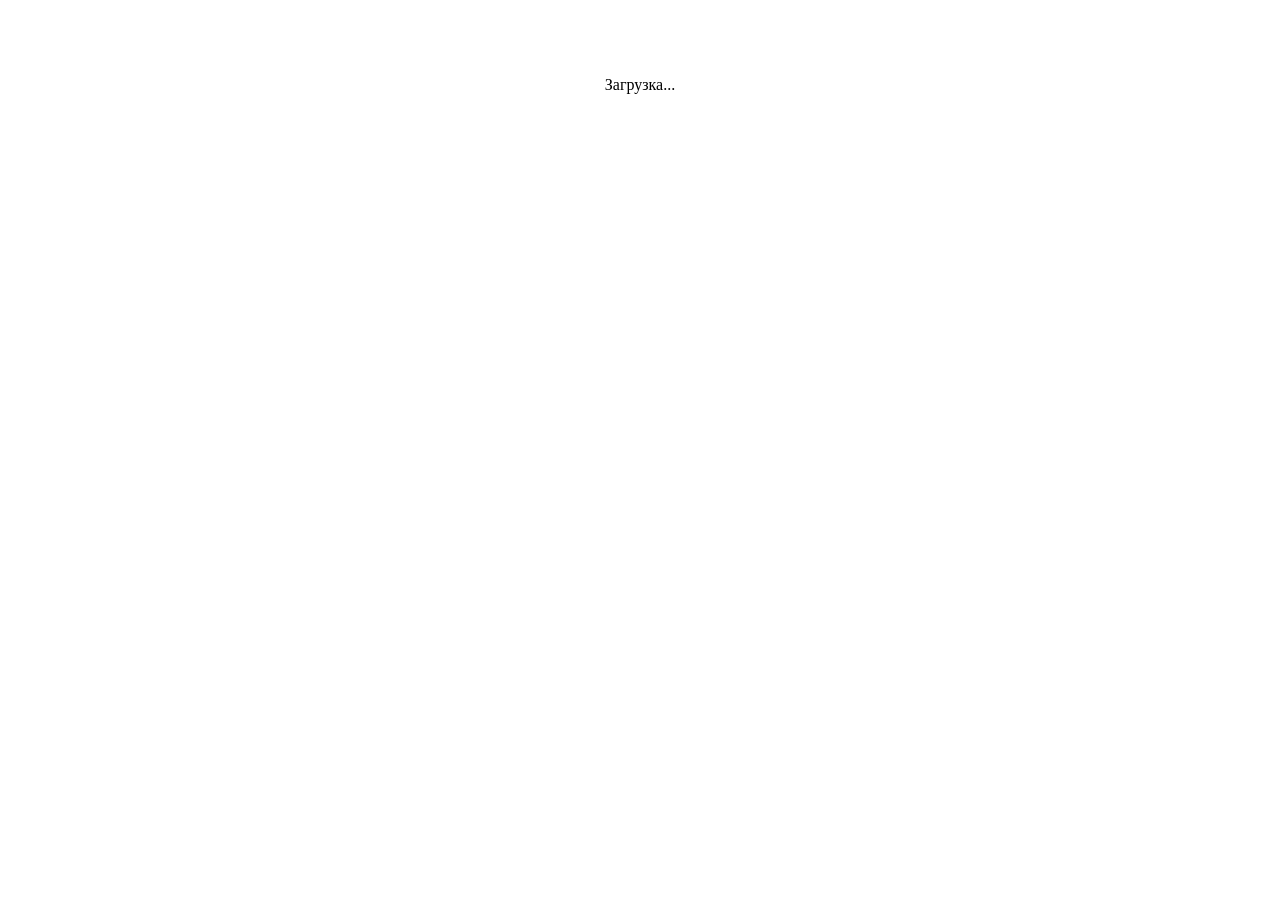
==== dashboard.html @ 2702536c "Add files via upload" ====
<!DOCTYPE html>
<html lang="ru">
<head>
  <meta charset="UTF-8">
  <meta name="viewport" content="width=device-width, initial-scale=1.0">
  <title>Кабинет — MentorHub</title>
  <link rel="stylesheet" href="css/reset.css">
  <link rel="stylesheet" href="css/styles.css">
  <style>
    .dashboard-grid {
      display: grid;
      grid-template-columns: 260px 1fr;
      gap: 32px;
      padding: 40px 0;
    }
    .dashboard-sidebar {
      background: var(--white);
      border-radius: var(--radius-lg);
      box-shadow: var(--shadow);
      padding: 24px;
      height: fit-content;
      position: sticky;
      top: 80px;
    }
    .sidebar-profile {
      text-align: center;
      margin-bottom: 24px;
      padding-bottom: 24px;
      border-bottom: 1px solid var(--gray-200);
    }
    .sidebar-profile__avatar {
      width: 72px;
      height: 72px;
      border-radius: 50%;
      background: var(--primary-light);
      display: flex;
      align-items: center;
      justify-content: center;
      font-size: 1.75rem;
      font-weight: 700;
      color: var(--primary);
      margin: 0 auto 12px;
    }
    .sidebar-profile__name {
      font-weight: 600;
      font-size: 1rem;
      margin-bottom: 4px;
    }
    .sidebar-profile__role {
      font-size: 0.85rem;
      color: var(--gray-500);
    }
    .sidebar-nav {
      display: flex;
      flex-direction: column;
      gap: 4px;
      margin-bottom: 24px;
    }
    .sidebar-nav a {
      padding: 10px 14px;
      border-radius: var(--radius);
      color: var(--gray-600);
      font-size: 0.9rem;
      text-decoration: none;
      transition: all var(--transition);
    }
    .sidebar-nav a:hover {
      background: var(--gray-100);
      color: var(--gray-900);
    }
    .sidebar-nav a.active {
      background: var(--primary-light);
      color: var(--primary);
      font-weight: 500;
    }
    .plan-card {
      background: var(--gray-50);
      border: 2px solid var(--gray-200);
      border-radius: var(--radius-lg);
      padding: 16px;
      text-align: center;
    }
    .plan-card--pro {
      background: linear-gradient(135deg, var(--primary-light) 0%, #ede9fe 100%);
      border-color: var(--primary);
    }
    .plan-card__title {
      font-weight: 700;
      font-size: 1rem;
      margin-bottom: 4px;
    }
    .plan-card__desc {
      font-size: 0.8rem;
      color: var(--gray-500);
      margin-bottom: 8px;
    }
    .booking-card {
      background: var(--white);
      border-radius: var(--radius-lg);
      padding: 20px;
      box-shadow: var(--shadow);
      margin-bottom: 12px;
      display: flex;
      align-items: flex-start;
      gap: 16px;
      flex-wrap: wrap;
    }
    .booking-card__info {
      flex: 1;
      min-width: 200px;
    }
    .booking-card__name {
      font-weight: 600;
      font-size: 1rem;
      margin-bottom: 4px;
    }
    .booking-card__meta {
      font-size: 0.85rem;
      color: var(--gray-500);
      margin-bottom: 6px;
    }
    .booking-card__desc {
      font-size: 0.85rem;
      color: var(--gray-600);
      line-height: 1.5;
    }
    .booking-card__status {
      flex-shrink: 0;
    }
    .booking-card__actions {
      width: 100%;
      display: flex;
      gap: 8px;
      margin-top: 4px;
    }
    .status-badge {
      display: inline-block;
      padding: 4px 12px;
      border-radius: 99px;
      font-size: 0.75rem;
      font-weight: 600;
    }
    .status-badge--warning {
      background: #fef3c7;
      color: #92400e;
    }
    .status-badge--success {
      background: #d1fae5;
      color: #065f46;
    }
    .status-badge--danger {
      background: #fee2e2;
      color: #991b1b;
    }
    .empty-state {
      text-align: center;
      padding: 60px 0;
      color: var(--gray-400);
    }
    .dashboard-main {
      min-width: 0;
    }
    @media (max-width: 768px) {
      .dashboard-grid {
        grid-template-columns: 1fr;
        padding: 24px 0;
      }
      .dashboard-sidebar {
        position: static;
      }
      .booking-card {
        flex-direction: column;
      }
      .booking-card__actions {
        flex-direction: column;
      }
    }
  </style>
</head>
<body>
  <nav id="navbar"></nav>

  <section class="section">
    <div class="container">
      <div id="dashboard-content">
        <p style="text-align:center;color:var(--gray-400);padding:60px 0;">Загрузка...</p>
      </div>
    </div>
  </section>

  <footer id="footer"></footer>

  <script src="https://unpkg.com/@supabase/supabase-js@2"></script>
  <script src="js/config.js"></script>
  <script src="js/app.js"></script>
  <script src="js/dashboard.js"></script>
  <script>
    document.addEventListener('DOMContentLoaded', async () => {
      const user = await getUser();
      if (!user) {
        window.location.href = 'login.html';
        return;
      }

      try {
        const data = await loadDashboard();
        renderDashboard(data, document.getElementById('dashboard-content'));
      } catch (e) {
        document.getElementById('dashboard-content').innerHTML =
          '<p style="text-align:center;color:var(--danger);padding:60px 0;">Не удалось загрузить кабинет</p>';
      }
    });
  </script>
</body>
</html>
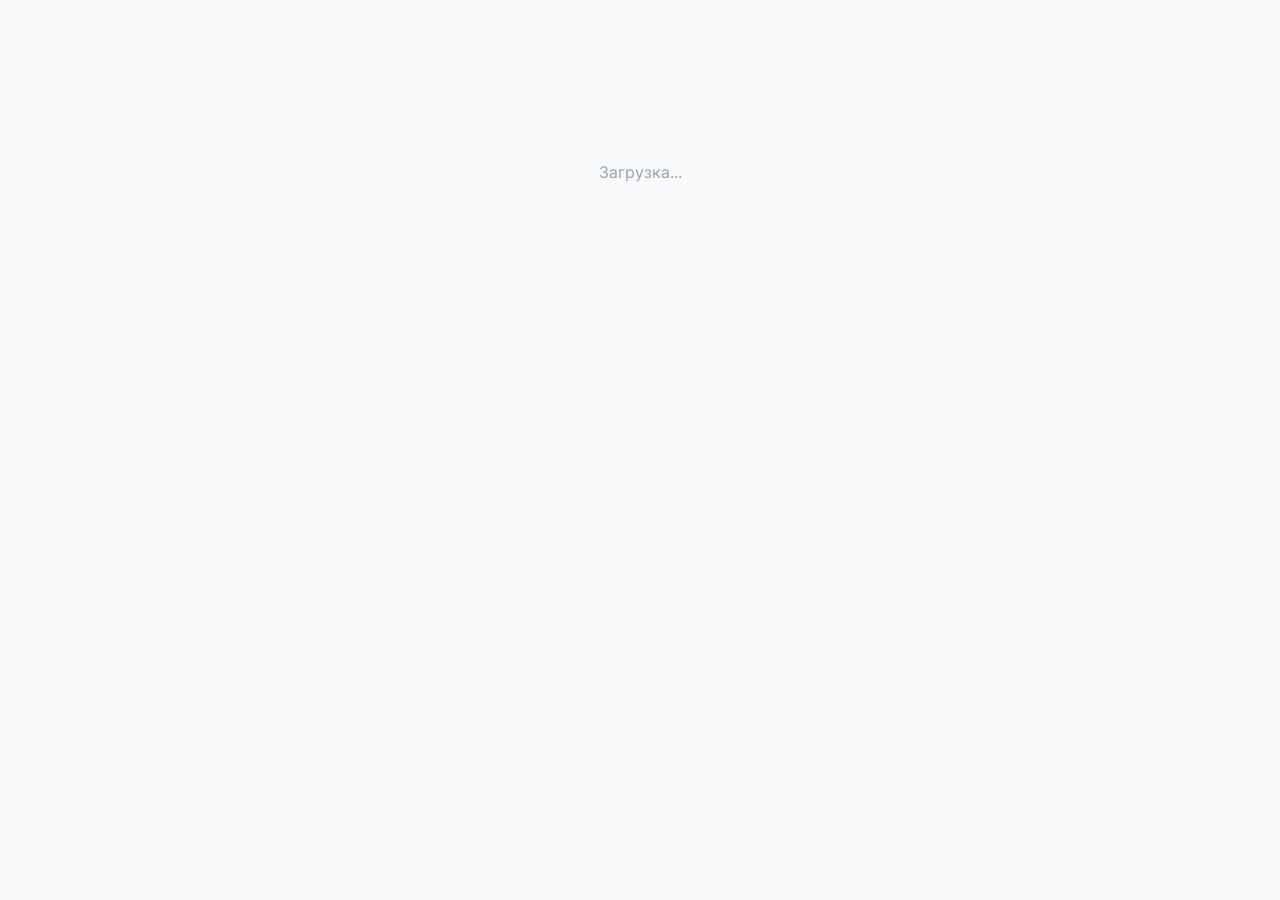
==== commit 612688f1: "Add files via upload" ====
--- a/dashboard.html
+++ b/dashboard.html
@@ -6,176 +6,6 @@
   <title>Кабинет — MentorHub</title>
   <link rel="stylesheet" href="css/reset.css">
   <link rel="stylesheet" href="css/styles.css">
-  <style>
-    .dashboard-grid {
-      display: grid;
-      grid-template-columns: 260px 1fr;
-      gap: 32px;
-      padding: 40px 0;
-    }
-    .dashboard-sidebar {
-      background: var(--white);
-      border-radius: var(--radius-lg);
-      box-shadow: var(--shadow);
-      padding: 24px;
-      height: fit-content;
-      position: sticky;
-      top: 80px;
-    }
-    .sidebar-profile {
-      text-align: center;
-      margin-bottom: 24px;
-      padding-bottom: 24px;
-      border-bottom: 1px solid var(--gray-200);
-    }
-    .sidebar-profile__avatar {
-      width: 72px;
-      height: 72px;
-      border-radius: 50%;
-      background: var(--primary-light);
-      display: flex;
-      align-items: center;
-      justify-content: center;
-      font-size: 1.75rem;
-      font-weight: 700;
-      color: var(--primary);
-      margin: 0 auto 12px;
-    }
-    .sidebar-profile__name {
-      font-weight: 600;
-      font-size: 1rem;
-      margin-bottom: 4px;
-    }
-    .sidebar-profile__role {
-      font-size: 0.85rem;
-      color: var(--gray-500);
-    }
-    .sidebar-nav {
-      display: flex;
-      flex-direction: column;
-      gap: 4px;
-      margin-bottom: 24px;
-    }
-    .sidebar-nav a {
-      padding: 10px 14px;
-      border-radius: var(--radius);
-      color: var(--gray-600);
-      font-size: 0.9rem;
-      text-decoration: none;
-      transition: all var(--transition);
-    }
-    .sidebar-nav a:hover {
-      background: var(--gray-100);
-      color: var(--gray-900);
-    }
-    .sidebar-nav a.active {
-      background: var(--primary-light);
-      color: var(--primary);
-      font-weight: 500;
-    }
-    .plan-card {
-      background: var(--gray-50);
-      border: 2px solid var(--gray-200);
-      border-radius: var(--radius-lg);
-      padding: 16px;
-      text-align: center;
-    }
-    .plan-card--pro {
-      background: linear-gradient(135deg, var(--primary-light) 0%, #ede9fe 100%);
-      border-color: var(--primary);
-    }
-    .plan-card__title {
-      font-weight: 700;
-      font-size: 1rem;
-      margin-bottom: 4px;
-    }
-    .plan-card__desc {
-      font-size: 0.8rem;
-      color: var(--gray-500);
-      margin-bottom: 8px;
-    }
-    .booking-card {
-      background: var(--white);
-      border-radius: var(--radius-lg);
-      padding: 20px;
-      box-shadow: var(--shadow);
-      margin-bottom: 12px;
-      display: flex;
-      align-items: flex-start;
-      gap: 16px;
-      flex-wrap: wrap;
-    }
-    .booking-card__info {
-      flex: 1;
-      min-width: 200px;
-    }
-    .booking-card__name {
-      font-weight: 600;
-      font-size: 1rem;
-      margin-bottom: 4px;
-    }
-    .booking-card__meta {
-      font-size: 0.85rem;
-      color: var(--gray-500);
-      margin-bottom: 6px;
-    }
-    .booking-card__desc {
-      font-size: 0.85rem;
-      color: var(--gray-600);
-      line-height: 1.5;
-    }
-    .booking-card__status {
-      flex-shrink: 0;
-    }
-    .booking-card__actions {
-      width: 100%;
-      display: flex;
-      gap: 8px;
-      margin-top: 4px;
-    }
-    .status-badge {
-      display: inline-block;
-      padding: 4px 12px;
-      border-radius: 99px;
-      font-size: 0.75rem;
-      font-weight: 600;
-    }
-    .status-badge--warning {
-      background: #fef3c7;
-      color: #92400e;
-    }
-    .status-badge--success {
-      background: #d1fae5;
-      color: #065f46;
-    }
-    .status-badge--danger {
-      background: #fee2e2;
-      color: #991b1b;
-    }
-    .empty-state {
-      text-align: center;
-      padding: 60px 0;
-      color: var(--gray-400);
-    }
-    .dashboard-main {
-      min-width: 0;
-    }
-    @media (max-width: 768px) {
-      .dashboard-grid {
-        grid-template-columns: 1fr;
-        padding: 24px 0;
-      }
-      .dashboard-sidebar {
-        position: static;
-      }
-      .booking-card {
-        flex-direction: column;
-      }
-      .booking-card__actions {
-        flex-direction: column;
-      }
-    }
-  </style>
 </head>
 <body>
   <nav id="navbar"></nav>
@@ -183,7 +13,7 @@
   <section class="section">
     <div class="container">
       <div id="dashboard-content">
-        <p style="text-align:center;color:var(--gray-400);padding:60px 0;">Загрузка...</p>
+        <p style="text-align:center;color:var(--gray-400);padding:80px 0;">Загрузка...</p>
       </div>
     </div>
   </section>
@@ -206,8 +36,9 @@
         const data = await loadDashboard();
         renderDashboard(data, document.getElementById('dashboard-content'));
       } catch (e) {
+        console.error(e);
         document.getElementById('dashboard-content').innerHTML =
-          '<p style="text-align:center;color:var(--danger);padding:60px 0;">Не удалось загрузить кабинет</p>';
+          '<p style="text-align:center;color:var(--danger);padding:80px 0;">Не удалось загрузить кабинет</p>';
       }
     });
   </script>
--- a/css/styles.css
+++ b/css/styles.css
@@ -0,0 +1,1090 @@
+@import url('https://fonts.googleapis.com/css2?family=Inter:wght@400;500;600;700;800&display=swap');
+
+:root {
+  --primary: #4f46e5;
+  --primary-dark: #4338ca;
+  --primary-light: #eef2ff;
+  --primary-50: #e0e7ff;
+  --gray-50: #f9fafb;
+  --gray-100: #f3f4f6;
+  --gray-200: #e5e7eb;
+  --gray-300: #d1d5db;
+  --gray-400: #9ca3af;
+  --gray-500: #6b7280;
+  --gray-600: #4b5563;
+  --gray-700: #374151;
+  --gray-800: #1f2937;
+  --gray-900: #111827;
+  --white: #ffffff;
+  --danger: #ef4444;
+  --success: #10b981;
+  --warning: #f59e0b;
+  --radius: 10px;
+  --radius-lg: 16px;
+  --radius-xl: 24px;
+  --shadow: 0 1px 3px rgba(0,0,0,0.06), 0 1px 2px rgba(0,0,0,0.04);
+  --shadow-md: 0 4px 6px rgba(0,0,0,0.05), 0 2px 4px rgba(0,0,0,0.04);
+  --shadow-lg: 0 10px 25px rgba(0,0,0,0.08), 0 4px 10px rgba(0,0,0,0.04);
+  --shadow-xl: 0 20px 40px rgba(0,0,0,0.1);
+  --max-width: 1200px;
+  --transition: 0.2s cubic-bezier(0.4, 0, 0.2, 1);
+}
+
+* { box-sizing: border-box; margin: 0; padding: 0; }
+
+body {
+  font-family: 'Inter', -apple-system, BlinkMacSystemFont, sans-serif;
+  color: var(--gray-800);
+  background: var(--gray-50);
+  line-height: 1.6;
+  -webkit-font-smoothing: antialiased;
+}
+
+a { color: inherit; text-decoration: none; }
+img { max-width: 100%; display: block; }
+button, input, select, textarea { font: inherit; }
+ul, ol { list-style: none; }
+
+.container {
+  max-width: var(--max-width);
+  margin: 0 auto;
+  padding: 0 24px;
+}
+
+/* Navbar */
+.navbar {
+  display: flex;
+  align-items: center;
+  justify-content: space-between;
+  padding: 16px 24px;
+  background: rgba(255,255,255,0.85);
+  backdrop-filter: blur(20px);
+  -webkit-backdrop-filter: blur(20px);
+  border-bottom: 1px solid rgba(0,0,0,0.06);
+  position: sticky;
+  top: 0;
+  z-index: 100;
+}
+
+.navbar__logo {
+  font-size: 1.4rem;
+  font-weight: 800;
+  color: var(--primary);
+  letter-spacing: -0.5px;
+}
+
+.navbar__links {
+  display: flex;
+  align-items: center;
+  gap: 8px;
+}
+
+.navbar__link {
+  font-size: 0.9rem;
+  font-weight: 500;
+  color: var(--gray-600);
+  padding: 8px 16px;
+  border-radius: var(--radius);
+  transition: all var(--transition);
+}
+
+.navbar__link:hover {
+  color: var(--primary);
+  background: var(--primary-light);
+}
+
+/* Buttons */
+.btn {
+  display: inline-flex;
+  align-items: center;
+  justify-content: center;
+  gap: 8px;
+  padding: 12px 24px;
+  border-radius: var(--radius);
+  font-weight: 600;
+  font-size: 0.9rem;
+  transition: all var(--transition);
+  border: none;
+  cursor: pointer;
+  text-decoration: none;
+}
+
+.btn--primary {
+  background: var(--primary);
+  color: var(--white);
+  box-shadow: 0 1px 2px rgba(79, 70, 229, 0.3);
+}
+
+.btn--primary:hover {
+  background: var(--primary-dark);
+  box-shadow: 0 4px 12px rgba(79, 70, 229, 0.35);
+  transform: translateY(-1px);
+}
+
+.btn--outline {
+  border: 2px solid var(--gray-200);
+  color: var(--gray-700);
+  background: var(--white);
+}
+
+.btn--outline:hover {
+  border-color: var(--primary);
+  color: var(--primary);
+  background: var(--primary-light);
+}
+
+.btn--sm {
+  padding: 8px 16px;
+  font-size: 0.8rem;
+}
+
+.btn--lg {
+  padding: 16px 32px;
+  font-size: 1rem;
+}
+
+.btn--danger {
+  background: var(--danger);
+  color: var(--white);
+}
+
+.btn--danger:hover {
+  background: #dc2626;
+}
+
+.btn--ghost {
+  background: transparent;
+  color: var(--gray-600);
+}
+
+.btn--ghost:hover {
+  background: var(--gray-100);
+  color: var(--gray-900);
+}
+
+/* Hero */
+.hero {
+  padding: 100px 0 80px;
+  text-align: center;
+  background: linear-gradient(180deg, var(--primary-light) 0%, var(--white) 100%);
+  position: relative;
+  overflow: hidden;
+}
+
+.hero::before {
+  content: '';
+  position: absolute;
+  top: -50%;
+  left: -50%;
+  width: 200%;
+  height: 200%;
+  background: radial-gradient(circle at 30% 50%, rgba(79, 70, 229, 0.08) 0%, transparent 50%);
+  pointer-events: none;
+}
+
+.hero__badge {
+  display: inline-flex;
+  align-items: center;
+  gap: 8px;
+  background: var(--white);
+  border: 1px solid var(--gray-200);
+  padding: 8px 16px;
+  border-radius: 99px;
+  font-size: 0.85rem;
+  color: var(--gray-600);
+  margin-bottom: 24px;
+  box-shadow: var(--shadow);
+}
+
+.hero__title {
+  font-size: 3.5rem;
+  font-weight: 800;
+  color: var(--gray-900);
+  margin-bottom: 20px;
+  letter-spacing: -1.5px;
+  line-height: 1.1;
+  position: relative;
+}
+
+.hero__title span {
+  background: linear-gradient(135deg, var(--primary) 0%, #7c3aed 100%);
+  -webkit-background-clip: text;
+  -webkit-text-fill-color: transparent;
+  background-clip: text;
+}
+
+.hero__subtitle {
+  font-size: 1.2rem;
+  color: var(--gray-500);
+  margin-bottom: 40px;
+  max-width: 560px;
+  margin-left: auto;
+  margin-right: auto;
+  line-height: 1.7;
+}
+
+.hero__actions {
+  display: flex;
+  gap: 16px;
+  justify-content: center;
+  flex-wrap: wrap;
+}
+
+/* Section */
+.section {
+  padding: 80px 0;
+}
+
+.section__title {
+  font-size: 2rem;
+  font-weight: 800;
+  text-align: center;
+  margin-bottom: 12px;
+  letter-spacing: -0.5px;
+}
+
+.section__subtitle {
+  text-align: center;
+  color: var(--gray-500);
+  margin-bottom: 48px;
+  font-size: 1.05rem;
+}
+
+/* Cards Grid */
+.cards-grid {
+  display: grid;
+  grid-template-columns: repeat(auto-fill, minmax(320px, 1fr));
+  gap: 24px;
+}
+
+/* Mentor Card */
+.mentor-card {
+  background: var(--white);
+  border-radius: var(--radius-lg);
+  padding: 28px;
+  box-shadow: var(--shadow);
+  transition: all 0.3s cubic-bezier(0.4, 0, 0.2, 1);
+  display: flex;
+  flex-direction: column;
+  color: inherit;
+  text-decoration: none;
+  cursor: pointer;
+  border: 1px solid transparent;
+}
+
+.mentor-card:hover {
+  box-shadow: var(--shadow-xl);
+  transform: translateY(-4px);
+  border-color: var(--primary-50);
+}
+
+.mentor-card__header {
+  display: flex;
+  align-items: center;
+  gap: 16px;
+  margin-bottom: 16px;
+}
+
+.mentor-card__avatar {
+  width: 56px;
+  height: 56px;
+  border-radius: 16px;
+  background: linear-gradient(135deg, var(--primary) 0%, #7c3aed 100%);
+  display: flex;
+  align-items: center;
+  justify-content: center;
+  font-size: 1.25rem;
+  font-weight: 700;
+  color: var(--white);
+  flex-shrink: 0;
+}
+
+.mentor-card__name {
+  font-size: 1.1rem;
+  font-weight: 700;
+  margin-bottom: 2px;
+}
+
+.mentor-card__rating {
+  display: flex;
+  align-items: center;
+  gap: 4px;
+  color: var(--warning);
+  font-weight: 600;
+  font-size: 0.85rem;
+}
+
+.mentor-card__topics {
+  display: flex;
+  flex-wrap: wrap;
+  gap: 8px;
+  margin-bottom: 16px;
+}
+
+.tag {
+  background: var(--primary-light);
+  color: var(--primary);
+  padding: 6px 14px;
+  border-radius: 99px;
+  font-size: 0.8rem;
+  font-weight: 600;
+}
+
+.mentor-card__price {
+  margin-top: auto;
+  padding-top: 16px;
+  border-top: 1px solid var(--gray-100);
+  display: flex;
+  align-items: baseline;
+  gap: 4px;
+}
+
+.mentor-card__price strong {
+  font-size: 1.25rem;
+  font-weight: 700;
+  color: var(--gray-900);
+}
+
+.mentor-card__price span {
+  font-size: 0.85rem;
+  color: var(--gray-500);
+}
+
+/* Search & Filters */
+.search-bar {
+  display: flex;
+  gap: 12px;
+  margin-bottom: 40px;
+  flex-wrap: wrap;
+}
+
+.search-bar__input {
+  flex: 1;
+  min-width: 280px;
+  padding: 14px 20px;
+  border: 2px solid var(--gray-200);
+  border-radius: var(--radius);
+  font-size: 0.95rem;
+  transition: all var(--transition);
+  background: var(--white);
+}
+
+.search-bar__input:focus {
+  outline: none;
+  border-color: var(--primary);
+  box-shadow: 0 0 0 4px rgba(79, 70, 229, 0.1);
+}
+
+.search-bar__select {
+  padding: 14px 20px;
+  border: 2px solid var(--gray-200);
+  border-radius: var(--radius);
+  font-size: 0.95rem;
+  background: var(--white);
+  cursor: pointer;
+  min-width: 180px;
+}
+
+.search-bar__select:focus {
+  outline: none;
+  border-color: var(--primary);
+  box-shadow: 0 0 0 4px rgba(79, 70, 229, 0.1);
+}
+
+/* Forms */
+.form-group {
+  margin-bottom: 20px;
+}
+
+.form-group label {
+  display: block;
+  font-size: 0.85rem;
+  font-weight: 600;
+  color: var(--gray-700);
+  margin-bottom: 8px;
+}
+
+.form-group input,
+.form-group textarea,
+.form-group select {
+  width: 100%;
+  padding: 14px 16px;
+  border: 2px solid var(--gray-200);
+  border-radius: var(--radius);
+  font-size: 0.95rem;
+  transition: all var(--transition);
+  background: var(--white);
+}
+
+.form-group input:focus,
+.form-group textarea:focus,
+.form-group select:focus {
+  outline: none;
+  border-color: var(--primary);
+  box-shadow: 0 0 0 4px rgba(79, 70, 229, 0.1);
+}
+
+/* Auth Card */
+.auth-card {
+  max-width: 440px;
+  margin: 80px auto;
+  background: var(--white);
+  border-radius: var(--radius-xl);
+  padding: 40px;
+  box-shadow: var(--shadow-lg);
+}
+
+.auth-card__title {
+  font-size: 1.75rem;
+  font-weight: 800;
+  text-align: center;
+  margin-bottom: 8px;
+  letter-spacing: -0.5px;
+}
+
+.auth-card__subtitle {
+  text-align: center;
+  color: var(--gray-500);
+  margin-bottom: 32px;
+}
+
+.auth-card__toggle {
+  text-align: center;
+  margin-top: 24px;
+  font-size: 0.9rem;
+  color: var(--gray-500);
+}
+
+.auth-card__toggle a {
+  color: var(--primary);
+  font-weight: 600;
+}
+
+.auth-card__divider {
+  display: flex;
+  align-items: center;
+  margin: 24px 0;
+  color: var(--gray-400);
+  font-size: 0.8rem;
+}
+
+.auth-card__divider::before,
+.auth-card__divider::after {
+  content: '';
+  flex: 1;
+  height: 1px;
+  background: var(--gray-200);
+}
+
+.auth-card__divider span {
+  padding: 0 16px;
+}
+
+.google-btn {
+  width: 100%;
+  padding: 14px;
+  border: 2px solid var(--gray-200);
+  border-radius: var(--radius);
+  background: var(--white);
+  font-weight: 600;
+  font-size: 0.95rem;
+  cursor: pointer;
+  display: flex;
+  align-items: center;
+  justify-content: center;
+  gap: 12px;
+  transition: all var(--transition);
+}
+
+.google-btn:hover {
+  border-color: var(--gray-300);
+  background: var(--gray-50);
+}
+
+.google-btn svg {
+  width: 20px;
+  height: 20px;
+}
+
+/* Toast */
+.toast {
+  position: fixed;
+  bottom: 32px;
+  right: 32px;
+  padding: 16px 28px;
+  border-radius: var(--radius);
+  color: var(--white);
+  font-weight: 600;
+  font-size: 0.9rem;
+  transform: translateY(20px);
+  opacity: 0;
+  transition: all 0.3s cubic-bezier(0.4, 0, 0.2, 1);
+  z-index: 1000;
+  box-shadow: var(--shadow-lg);
+}
+
+.toast--visible {
+  transform: translateY(0);
+  opacity: 1;
+}
+
+.toast--success { background: var(--success); }
+.toast--error { background: var(--danger); }
+.toast--warning { background: var(--warning); }
+
+/* Profile */
+.profile-layout {
+  display: grid;
+  grid-template-columns: 1fr 380px;
+  gap: 32px;
+  padding: 48px 0;
+}
+
+.profile-main {
+  display: flex;
+  flex-direction: column;
+  gap: 24px;
+}
+
+.profile-card {
+  background: var(--white);
+  border-radius: var(--radius-lg);
+  padding: 32px;
+  box-shadow: var(--shadow);
+}
+
+.profile-header {
+  display: flex;
+  gap: 24px;
+  align-items: flex-start;
+  margin-bottom: 24px;
+}
+
+.profile-header__avatar {
+  width: 88px;
+  height: 88px;
+  border-radius: 20px;
+  background: linear-gradient(135deg, var(--primary) 0%, #7c3aed 100%);
+  display: flex;
+  align-items: center;
+  justify-content: center;
+  font-size: 2rem;
+  font-weight: 700;
+  color: var(--white);
+  flex-shrink: 0;
+}
+
+.profile-header__info {
+  flex: 1;
+}
+
+.profile-header__info h1 {
+  font-size: 1.5rem;
+  font-weight: 800;
+  margin-bottom: 4px;
+  letter-spacing: -0.5px;
+}
+
+.profile-header__rating {
+  display: flex;
+  align-items: center;
+  gap: 8px;
+  font-size: 0.9rem;
+}
+
+.profile-header__rating .stars {
+  color: var(--warning);
+  font-weight: 600;
+}
+
+.profile-header__rating .count {
+  color: var(--gray-500);
+}
+
+.profile-topics {
+  display: flex;
+  flex-wrap: wrap;
+  gap: 8px;
+  margin-bottom: 20px;
+}
+
+.profile-bio {
+  color: var(--gray-600);
+  line-height: 1.7;
+  margin-bottom: 20px;
+}
+
+.profile-price {
+  display: flex;
+  align-items: baseline;
+  gap: 8px;
+}
+
+.profile-price strong {
+  font-size: 2rem;
+  font-weight: 800;
+  color: var(--gray-900);
+}
+
+.profile-price span {
+  color: var(--gray-500);
+  font-size: 0.95rem;
+}
+
+/* Booking Sidebar */
+.booking-sidebar {
+  position: sticky;
+  top: 100px;
+  height: fit-content;
+}
+
+.booking-card {
+  background: var(--white);
+  border-radius: var(--radius-lg);
+  padding: 28px;
+  box-shadow: var(--shadow);
+  border: 2px solid var(--gray-100);
+}
+
+.booking-card h3 {
+  font-size: 1.1rem;
+  font-weight: 700;
+  margin-bottom: 20px;
+}
+
+/* Booking Slots */
+.slots-grid {
+  display: grid;
+  grid-template-columns: repeat(3, 1fr);
+  gap: 8px;
+  margin-bottom: 20px;
+}
+
+.slot {
+  padding: 12px 8px;
+  border: 2px solid var(--gray-200);
+  border-radius: var(--radius);
+  text-align: center;
+  cursor: pointer;
+  transition: all var(--transition);
+  font-size: 0.85rem;
+  font-weight: 500;
+  background: var(--white);
+}
+
+.slot:hover {
+  border-color: var(--primary);
+  background: var(--primary-light);
+}
+
+.slot--selected {
+  border-color: var(--primary);
+  background: var(--primary);
+  color: var(--white);
+}
+
+.slot--disabled {
+  opacity: 0.4;
+  cursor: not-allowed;
+  background: var(--gray-50);
+}
+
+.slot--disabled:hover {
+  border-color: var(--gray-200);
+  background: var(--gray-50);
+}
+
+/* Reviews */
+.reviews-section {
+  background: var(--white);
+  border-radius: var(--radius-lg);
+  padding: 32px;
+  box-shadow: var(--shadow);
+}
+
+.reviews-section h3 {
+  font-size: 1.1rem;
+  font-weight: 700;
+  margin-bottom: 20px;
+}
+
+.review {
+  padding: 20px 0;
+  border-bottom: 1px solid var(--gray-100);
+}
+
+.review:last-child {
+  border-bottom: none;
+}
+
+.review__header {
+  display: flex;
+  justify-content: space-between;
+  align-items: center;
+  margin-bottom: 8px;
+}
+
+.review__author {
+  font-weight: 600;
+  font-size: 0.9rem;
+}
+
+.review__rating {
+  color: var(--warning);
+  font-weight: 600;
+}
+
+.review__comment {
+  color: var(--gray-600);
+  font-size: 0.9rem;
+  line-height: 1.6;
+}
+
+/* Dashboard */
+.dashboard-grid {
+  display: grid;
+  grid-template-columns: 280px 1fr;
+  gap: 32px;
+  padding: 48px 0;
+}
+
+.dashboard-sidebar {
+  background: var(--white);
+  border-radius: var(--radius-lg);
+  box-shadow: var(--shadow);
+  padding: 28px;
+  height: fit-content;
+  position: sticky;
+  top: 100px;
+}
+
+.sidebar-profile {
+  text-align: center;
+  margin-bottom: 24px;
+  padding-bottom: 24px;
+  border-bottom: 1px solid var(--gray-100);
+}
+
+.sidebar-profile__avatar {
+  width: 80px;
+  height: 80px;
+  border-radius: 20px;
+  background: linear-gradient(135deg, var(--primary) 0%, #7c3aed 100%);
+  display: flex;
+  align-items: center;
+  justify-content: center;
+  font-size: 1.75rem;
+  font-weight: 700;
+  color: var(--white);
+  margin: 0 auto 16px;
+}
+
+.sidebar-profile__name {
+  font-weight: 700;
+  font-size: 1rem;
+  margin-bottom: 4px;
+}
+
+.sidebar-profile__role {
+  font-size: 0.85rem;
+  color: var(--gray-500);
+}
+
+.sidebar-nav {
+  display: flex;
+  flex-direction: column;
+  gap: 4px;
+  margin-bottom: 24px;
+}
+
+.sidebar-nav a {
+  padding: 12px 16px;
+  border-radius: var(--radius);
+  color: var(--gray-600);
+  font-size: 0.9rem;
+  font-weight: 500;
+  transition: all var(--transition);
+}
+
+.sidebar-nav a:hover {
+  background: var(--gray-50);
+  color: var(--gray-900);
+}
+
+.sidebar-nav a.active {
+  background: var(--primary-light);
+  color: var(--primary);
+}
+
+.plan-card {
+  background: var(--gray-50);
+  border: 2px solid var(--gray-200);
+  border-radius: var(--radius-lg);
+  padding: 20px;
+  text-align: center;
+}
+
+.plan-card--pro {
+  background: linear-gradient(135deg, var(--primary-light) 0%, #ede9fe 100%);
+  border-color: var(--primary);
+}
+
+.plan-card__title {
+  font-weight: 700;
+  font-size: 1rem;
+  margin-bottom: 4px;
+}
+
+.plan-card__desc {
+  font-size: 0.8rem;
+  color: var(--gray-500);
+  margin-bottom: 12px;
+}
+
+/* Dashboard Main */
+.dashboard-main {
+  min-width: 0;
+}
+
+.dashboard__header {
+  margin-bottom: 32px;
+}
+
+.dashboard__header h1 {
+  font-size: 1.75rem;
+  font-weight: 800;
+  letter-spacing: -0.5px;
+}
+
+.dashboard__header p {
+  color: var(--gray-500);
+  margin-top: 4px;
+}
+
+/* Booking Cards */
+.booking-item {
+  background: var(--white);
+  border-radius: var(--radius-lg);
+  padding: 24px;
+  box-shadow: var(--shadow);
+  margin-bottom: 16px;
+  display: flex;
+  align-items: flex-start;
+  gap: 20px;
+  transition: all var(--transition);
+  border: 1px solid transparent;
+}
+
+.booking-item:hover {
+  box-shadow: var(--shadow-md);
+  border-color: var(--gray-100);
+}
+
+.booking-item__avatar {
+  width: 48px;
+  height: 48px;
+  border-radius: 14px;
+  background: var(--primary-light);
+  display: flex;
+  align-items: center;
+  justify-content: center;
+  font-weight: 700;
+  color: var(--primary);
+  flex-shrink: 0;
+}
+
+.booking-item__info {
+  flex: 1;
+  min-width: 0;
+}
+
+.booking-item__name {
+  font-weight: 700;
+  font-size: 1rem;
+  margin-bottom: 4px;
+}
+
+.booking-item__meta {
+  font-size: 0.85rem;
+  color: var(--gray-500);
+  margin-bottom: 8px;
+  display: flex;
+  align-items: center;
+  gap: 12px;
+}
+
+.booking-item__desc {
+  font-size: 0.9rem;
+  color: var(--gray-600);
+  line-height: 1.5;
+}
+
+.booking-item__status {
+  flex-shrink: 0;
+}
+
+.booking-item__actions {
+  display: flex;
+  gap: 8px;
+  margin-top: 12px;
+}
+
+.status-badge {
+  display: inline-flex;
+  align-items: center;
+  padding: 6px 14px;
+  border-radius: 99px;
+  font-size: 0.75rem;
+  font-weight: 600;
+  letter-spacing: 0.02em;
+}
+
+.status-badge--warning {
+  background: #fef3c7;
+  color: #92400e;
+}
+
+.status-badge--success {
+  background: #d1fae5;
+  color: #065f46;
+}
+
+.status-badge--danger {
+  background: #fee2e2;
+  color: #991b1b;
+}
+
+.empty-state {
+  text-align: center;
+  padding: 80px 40px;
+  background: var(--white);
+  border-radius: var(--radius-lg);
+  box-shadow: var(--shadow);
+}
+
+.empty-state__icon {
+  font-size: 3rem;
+  margin-bottom: 16px;
+  opacity: 0.5;
+}
+
+.empty-state__text {
+  font-size: 1.1rem;
+  color: var(--gray-500);
+  margin-bottom: 20px;
+}
+
+/* Footer */
+.footer {
+  padding: 40px 0;
+  border-top: 1px solid var(--gray-100);
+  margin-top: 80px;
+}
+
+.footer__inner {
+  display: flex;
+  justify-content: space-between;
+  align-items: center;
+  color: var(--gray-500);
+  font-size: 0.85rem;
+}
+
+.footer__links {
+  display: flex;
+  gap: 24px;
+}
+
+.footer__links a {
+  color: var(--gray-500);
+  transition: color var(--transition);
+}
+
+.footer__links a:hover {
+  color: var(--primary);
+}
+
+/* Responsive */
+@media (max-width: 1024px) {
+  .profile-layout {
+    grid-template-columns: 1fr;
+  }
+  
+  .booking-sidebar {
+    position: static;
+  }
+}
+
+@media (max-width: 768px) {
+  .hero__title {
+    font-size: 2.25rem;
+  }
+
+  .hero {
+    padding: 60px 0;
+  }
+
+  .dashboard-grid {
+    grid-template-columns: 1fr;
+    padding: 24px 0;
+  }
+
+  .dashboard-sidebar {
+    position: static;
+  }
+
+  .booking-item {
+    flex-direction: column;
+  }
+
+  .booking-item__actions {
+    flex-direction: column;
+  }
+
+  .footer__inner {
+    flex-direction: column;
+    gap: 16px;
+    text-align: center;
+  }
+
+  .navbar {
+    flex-wrap: wrap;
+    gap: 8px;
+  }
+
+  .navbar__links {
+    gap: 4px;
+  }
+
+  .search-bar {
+    flex-direction: column;
+  }
+
+  .search-bar__input {
+    min-width: unset;
+  }
+
+  .search-bar__select {
+    min-width: unset;
+  }
+
+  .section {
+    padding: 48px 0;
+  }
+
+  .section__title {
+    font-size: 1.5rem;
+  }
+
+  .slots-grid {
+    grid-template-columns: repeat(3, 1fr);
+  }
+
+  .cards-grid {
+    grid-template-columns: 1fr;
+  }
+
+  .auth-card {
+    margin: 40px 16px;
+    padding: 32px 24px;
+  }
+}
